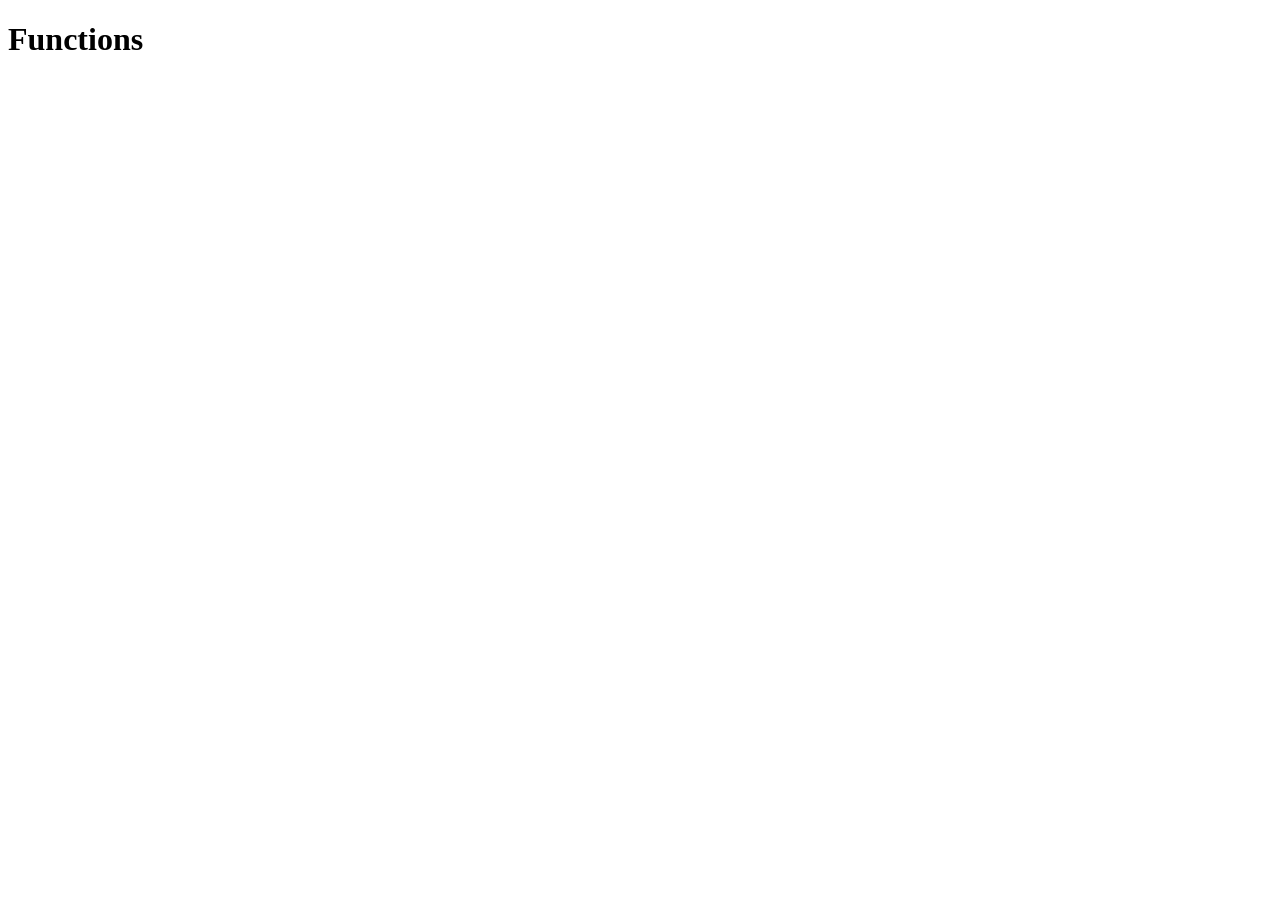
==== functions/index.html @ d99183cc "project initialization" ====
<!DOCTYPE html>
<html lang="en">
<head>
    <meta charset="UTF-8">
    <meta name="viewport" content="width=device-width, initial-scale=1.0">
    <title>Function</title>
</head>
<body>
    <h1>Functions</h1>
    <script src="./app.js"></script>
</body>
</html>
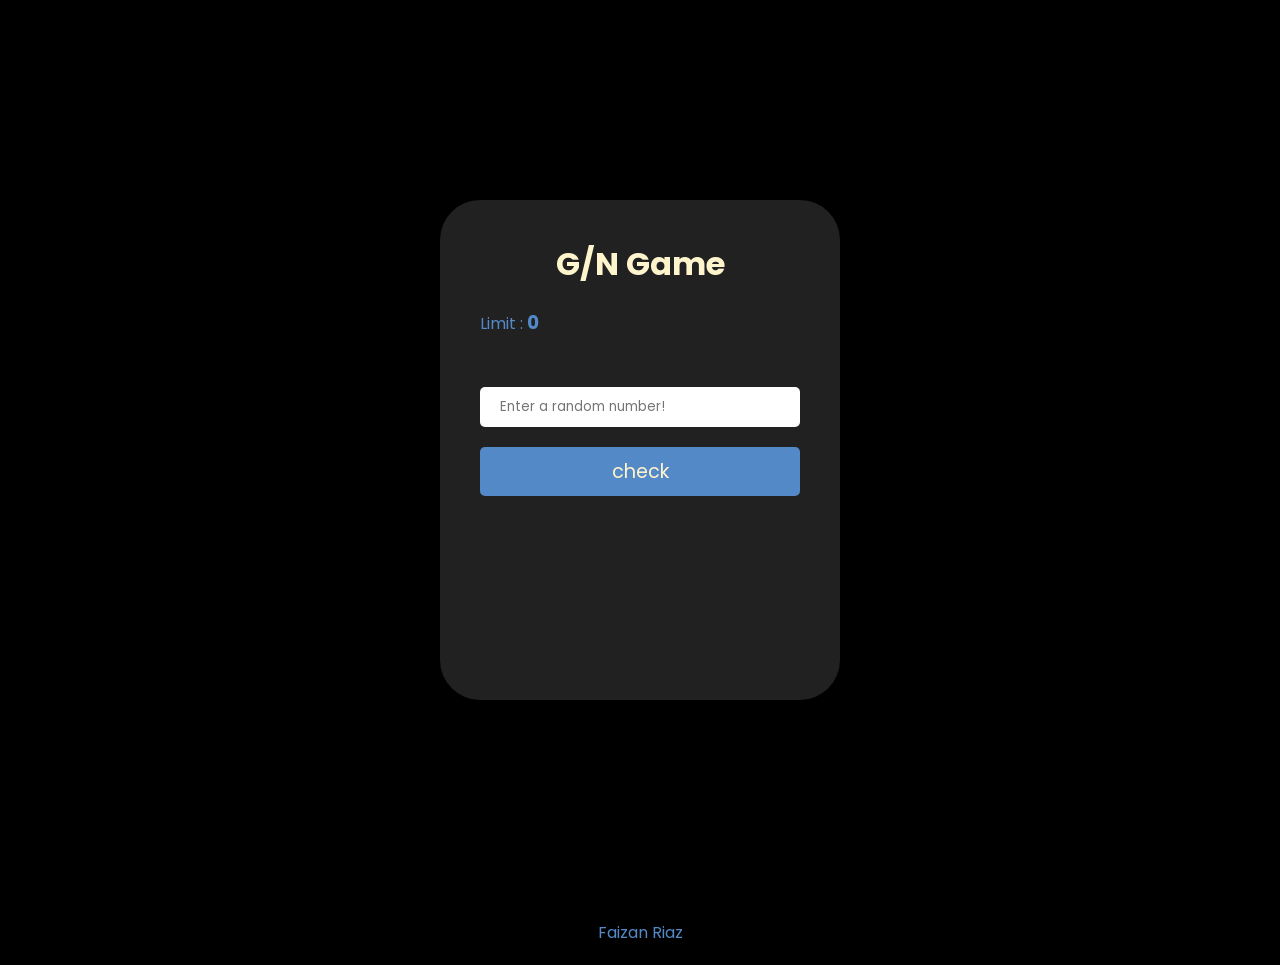
==== commit 3828513b: "project initialization" ====
--- a/functions/index.html
+++ b/functions/index.html
@@ -1,12 +1,101 @@
-<!DOCTYPE html>
+<!doctype html>
 <html lang="en">
-<head>
-    <meta charset="UTF-8">
-    <meta name="viewport" content="width=device-width, initial-scale=1.0">
+  <head>
+    <meta charset="UTF-8" />
+    <meta name="viewport" content="width=device-width, initial-scale=1.0" />
     <title>Function</title>
-</head>
-<body>
-    <h1>Functions</h1>
+    <link rel="preconnect" href="https://fonts.googleapis.com" />
+    <link rel="preconnect" href="https://fonts.gstatic.com" crossorigin />
+    <link
+      href="https://fonts.googleapis.com/css2?family=Poppins:ital,wght@0,100;0,200;0,300;0,400;0,500;0,600;0,700;0,800;0,900;1,100;1,200;1,300;1,400;1,500;1,600;1,700;1,800;1,900&display=swap"
+      rel="stylesheet"
+    />
+    <style>
+      * {
+        margin: 0;
+        padding: 0;
+        box-sizing: border-box;
+        font-family: "Poppins", sans-serif;
+      }
+      body{
+                background-color: #000000;
+      }
+      .main-wrapper {
+        display: flex;
+        justify-content: center;
+        align-items: center;
+        width: 100%;
+        height: 100vh;
+      }
+      .wrapper {
+        width: 400px;
+        height: 500px;
+        background-color: rgb(224, 231, 206);
+        border: none;
+        border-radius: 40px;
+        background-color: #212121;
+        padding: 40px;
+      }
+      h1 {
+        color: #fff5cd;
+        text-align: center;
+        margin-bottom: 20px;
+      }
+      h2 {
+        color: #fff5cd;
+        text-align: center;
+        margin-top: 70px;
+      }
+      h3{
+        color: #5389c7;
+         display:  inline;
+         margin-top: 20px;
+      }
+      span{
+        color: #5389c7;
+        margin-top: 20px;
+      }
+      input {
+        width: 100%;
+        padding: 10px 20px 10px 20px;
+        border: none;
+        border-radius: 5px;
+        margin-top: 50px;
+      }
+      button {
+        width: 100%;
+        padding: 10px 20px 10px 20px;
+        border: none;
+        border-radius: 5px;
+        margin-top: 20px;
+        background-color: #5389c7;
+        color: #fff5cd;
+        font-size: larger;
+      }
+      a{
+        text-decoration: none;
+        text-align: center;
+        display: flex;
+        justify-content: center;
+        padding: 20px;
+        color: #5389c7;
+        cursor: pointer;
+        text-align: center;
+      }
+    </style>
+  </head>
+  <body>
+    <div class="main-wrapper">
+      <div class="wrapper">
+        <h1>G/N Game</h1>
+        <span>Limit : <h3 id="limitPara">0</h3></span>
+        <input type="number" id="input" placeholder="Enter a random number!" />
+        <button onclick="guessGame()">check</button>
+        <h2 id="para"></h2>
+      </div>
+    </div>
+     <a href="https://github.com/Faizanriaz44553" target="_blank">Faizan Riaz</a>
     <script src="./app.js"></script>
-</body>
-</html>+    <script src="./script.js"></script>
+  </body>
+</html>
